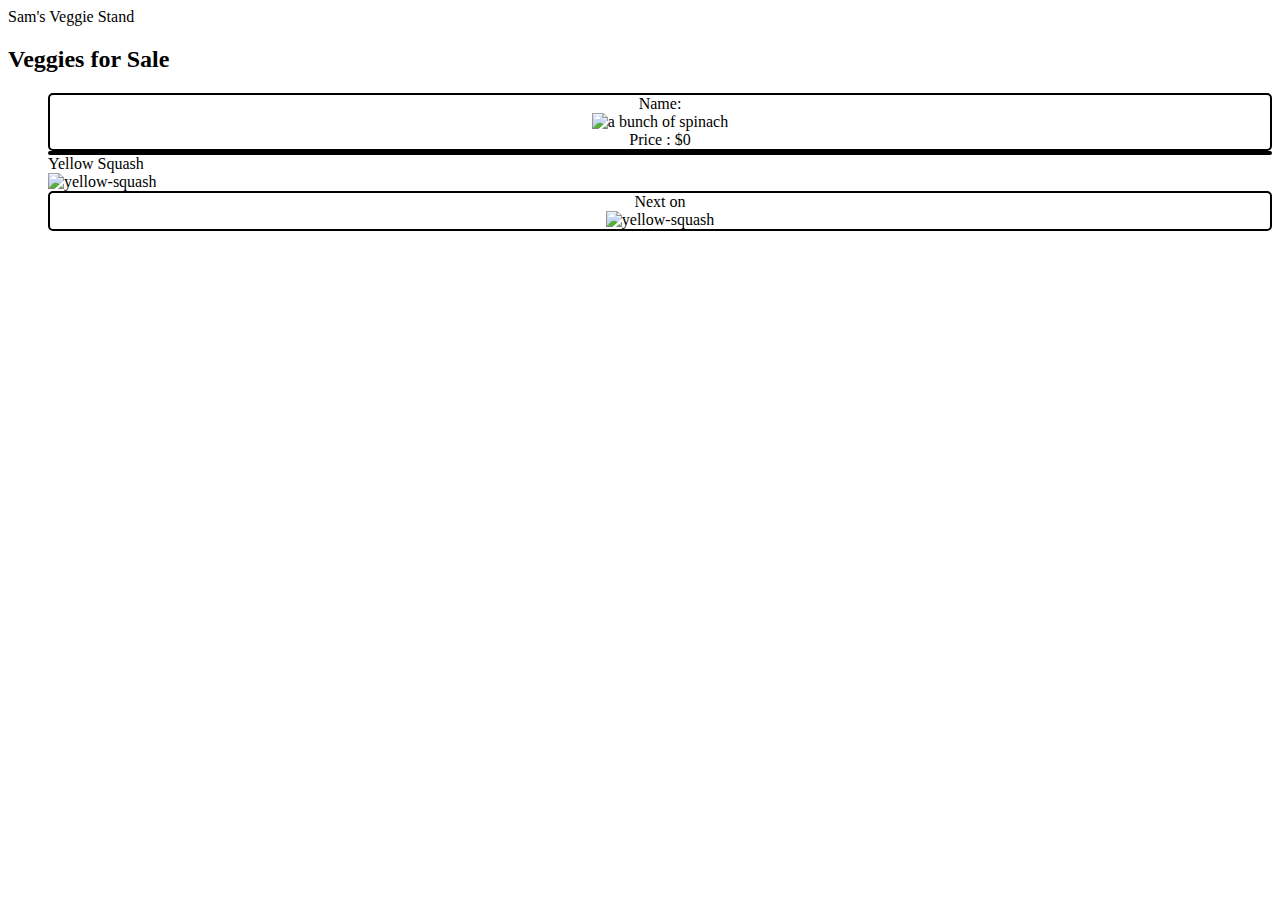
==== Fruits/index.html @ 0faf4ee0 "commit history keep up" ====
<!DOCTYPE html>
<html lang="en">

<head>
    <meta charset="UTF-8">
    <meta name="viewport" content="width=device-width, initial-scale=1.0">
    <meta http-equiv="X-UA-Compatible" content="ie=edge">
    <link rel="stylesheet" href="style.css">
    <title>Veggie Stand</title>
</head>

<body>
    <header>Sam's Veggie Stand</header>
    <h2>Veggies for Sale</h2>
    <ul id="veggie-list">
        <li id="Spinach"
        class="veggie-box">
            <div> Name: </div>
            <div><img src="/images-veggie/spinach.png" alt="a bunch of spinach"></div>
            <div>Price : $0 </div>
        </li>
        <li id="Squash"
            class="veggie-box"></li>
            <div> Yellow Squash </div>
            <div><img src="/images-veggie/yellow-squash.png" alt="yellow-squash"></div>
        <liid="Squash"
        class="veggie-box"></li>
        <div> Next on </div>
            <div><img src="/images-veggie/yellow-squash.png" alt="yellow-squash"></div>
    </ul>

    <script type='module' src="products.js"></script>
</body>

</html>
---- Fruits/style.css ----
.veggie-box {
    border: solid 2px black;
    border-radius: 5px;
    display: flex;
    align-items: center;
    flex-direction: column;
}

.veggie-box > img {
    width: 100px; 
    height: 100px;
}
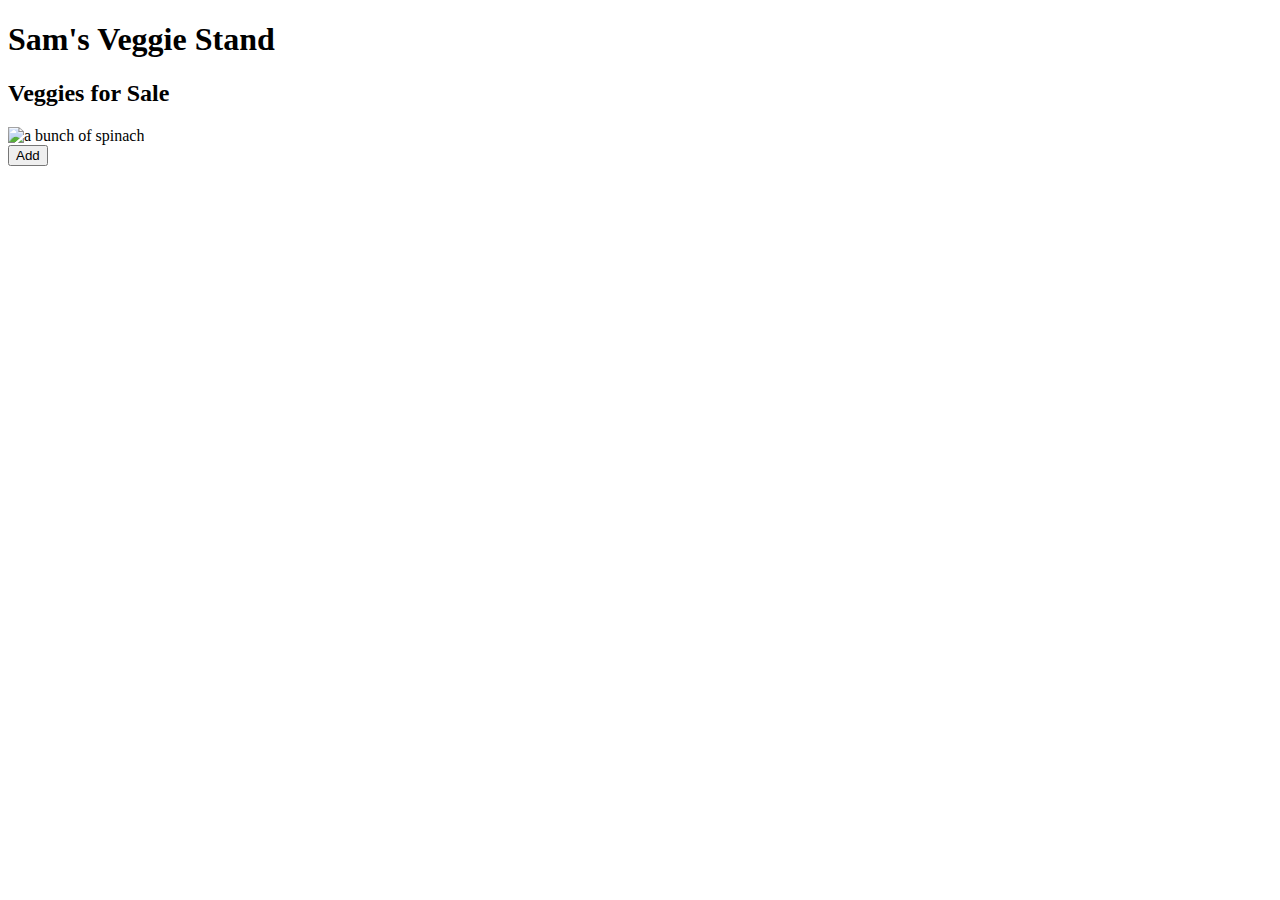
==== commit 35c2929c: "troubleshooting test" ====
--- a/Fruits/index.html
+++ b/Fruits/index.html
@@ -5,28 +5,56 @@
     <meta charset="UTF-8">
     <meta name="viewport" content="width=device-width, initial-scale=1.0">
     <meta http-equiv="X-UA-Compatible" content="ie=edge">
-    <link rel="stylesheet" href="style.css">
+    <link rel="stylesheet" href="main.css">
     <title>Veggie Stand</title>
 </head>
 
 <body>
-    <header>Sam's Veggie Stand</header>
+    <h1>Sam's Veggie Stand</h1>
     <h2>Veggies for Sale</h2>
-    <ul id="veggie-list">
-        <li id="Spinach"
-        class="veggie-box">
-            <div> Name: </div>
-            <div><img src="/images-veggie/spinach.png" alt="a bunch of spinach"></div>
+    <!-- <li id="veggie-list"></li> -->
+    <li id="spinach" class="veggie-box">
+        <div class="name"></div>
+        <div><img id='image' src="/images-veggie/spinach.png" alt="a bunch of spinach"></div>
+        <div class="price"></div>
+        <button class='button' id="spinach">Add</button>
+    </li>
+     <!-- <li id="yellow-squash" class="veggie-box">
+            <div>Yellow Squash</div>
+            <div><img id='image' src="/images-veggie/yellow-squash.png" alt="yellow-squash"></div>
             <div>Price : $0 </div>
+            <button class='button' id="yellow-squash">Add to Cart</button>
         </li>
-        <li id="Squash"
-            class="veggie-box"></li>
-            <div> Yellow Squash </div>
-            <div><img src="/images-veggie/yellow-squash.png" alt="yellow-squash"></div>
-        <liid="Squash"
-        class="veggie-box"></li>
-        <div> Next on </div>
-            <div><img src="/images-veggie/yellow-squash.png" alt="yellow-squash"></div>
+        <li id="chard" class="veggie-box">
+            <div>Chard</div>
+            <div><img id='image' src="/images-veggie/chard.png" alt="chard"></div>
+            <div>Price : $0 </div>
+            <button class='button' id="chard">Add to Cart</button>
+         </li>
+         <li id="zucchini" class="veggie-box">
+            <div>Zucchini</div>
+            <div><img id='image' src="/images-veggie/zucchini.png" alt="zucchini"></div>
+            <div>Price : $0 </div>
+            <button class='button' id="zucchini">Add to Cart</button>
+         </li>
+         <li id="pumpkin" class="veggie-box">
+            <div>Pumpkin</div>
+            <div><img id='image' src="/images-veggie/pumpkin.png" alt="pumpkin"></div>
+            <div>Price : $0 </div>
+            <button class='button' id="pumpkin">Add to Cart</button>
+         </li>
+         <li id="kale" class="veggie-box">
+            <div>Kale</div>
+            <div><img id='image' src="/images-veggie/kale.png" alt="kale"></div>
+            <div>Price : $0 </div>
+            <button class='button' id="kale">Add to Cart</button>
+         </li>
+         <li id="butternut-squash" class="veggie-box">
+                <div>Butternut Squash</div>
+                <div><img id='image' src="/images-veggie/butternut-squash.png" alt="butternut-squash"></div>
+                <div>Price : $0 </div>
+                <button class='button' id="butternut-squash">Add to Cart</button>
+             </li> -->
     </ul>
 
     <script type='module' src="products.js"></script>
